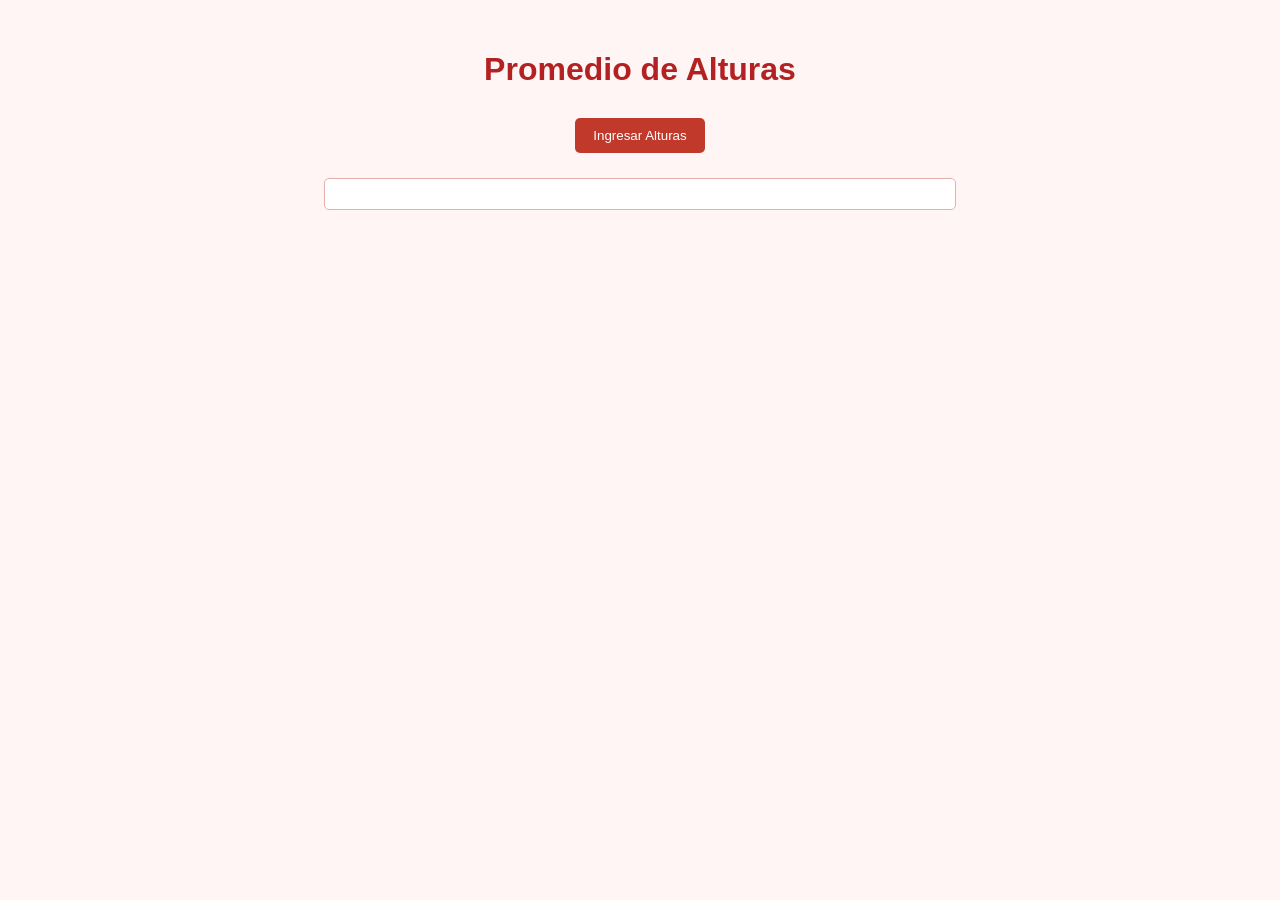
==== INDEX/index1.html @ 1e09b1b6 "." ====
<!DOCTYPE html>
<html lang="es">
<head>
    <meta charset="UTF-8">
    <title>Ejercicio 1</title>
    <link rel="stylesheet" href="../ESTILOS/estilos1.css">
</head>
<body>
    <h1>Promedio de Alturas</h1>

    <button onclick="calcular()">Ingresar Alturas</button>

    <div id="resultado"></div>

    <script src="../SCRIPT/script1.js"></script>
</body>
</html>
---- ESTILOS/estilos1.css ----
body{
    font-family: Arial, sans-serif;
    background-color: #fff5f5;
    text-align: center;
    margin: 0;
    padding: 30px;
}

h1{
    color: #b22222;
    margin-bottom: 25px;
}

h2{
    color: #c0392b;
}

p, label{
    color: #444;
    font-size: 16px;
}

input{
    padding: 10px;
    margin: 5px;
    border: 1px solid #d46a6a;
    border-radius: 5px;
    width: 120px;
}

button{
    background-color: #c0392b;
    color: white;
    border: none;
    padding: 10px 18px;
    margin: 5px;
    border-radius: 5px;
    cursor: pointer;
    transition: 0.3s;
}

button:hover{
    background-color: #a93226;
}

#resultado{
    margin-top: 20px;
    padding: 15px;
    background-color: white;
    border: 1px solid #e6b0aa;
    border-radius: 5px;
    max-width: 600px;
    margin-left: auto;
    margin-right: auto;
}
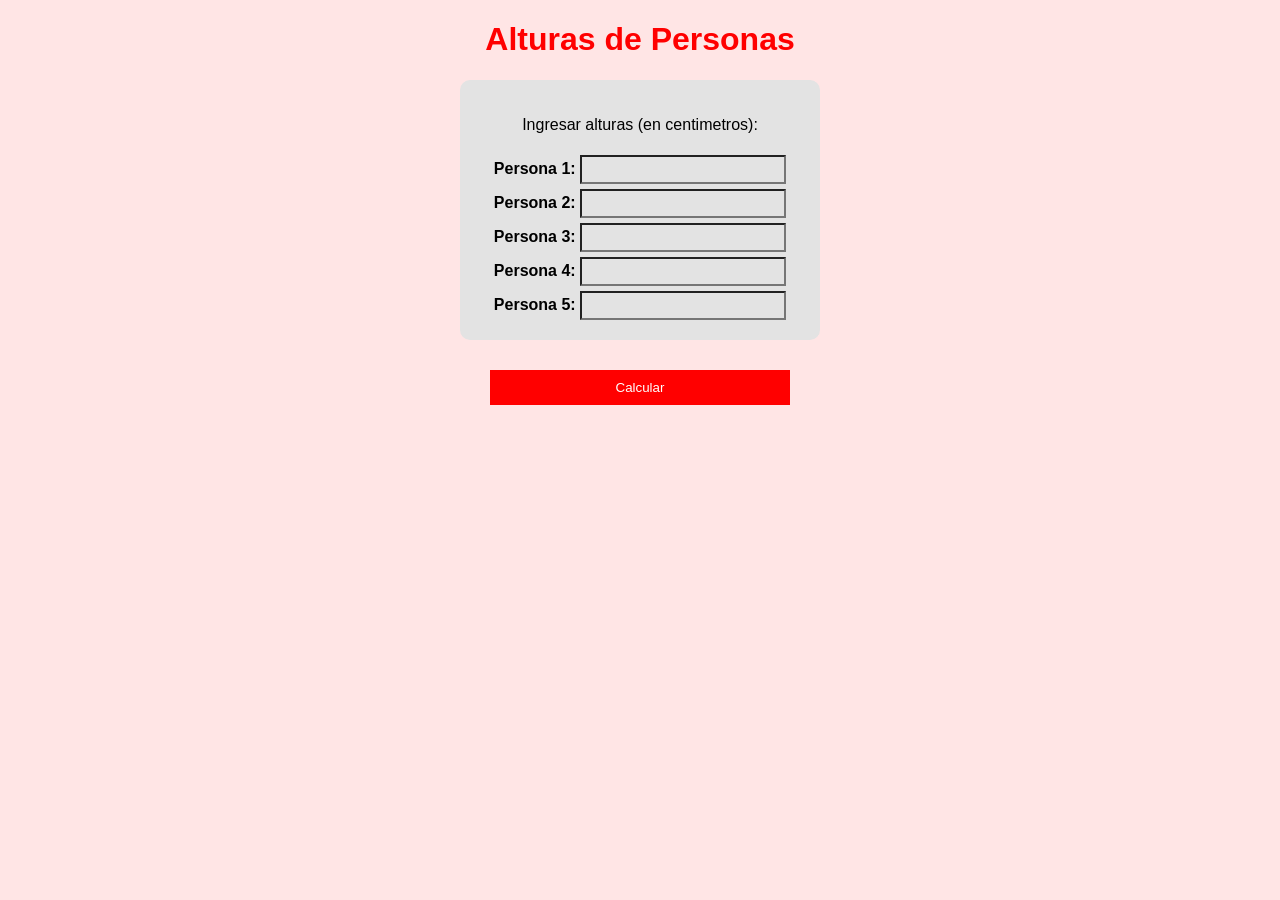
==== commit 834b8a15: "." ====
--- a/INDEX/index1.html
+++ b/INDEX/index1.html
@@ -2,15 +2,33 @@
 <html lang="es">
 <head>
     <meta charset="UTF-8">
-    <title>Ejercicio 1</title>
+    <title>Alturas</title>
     <link rel="stylesheet" href="../ESTILOS/estilos1.css">
 </head>
 <body>
-    <h1>Promedio de Alturas</h1>
 
-    <button onclick="calcular()">Ingresar Alturas</button>
+    <h1>Alturas de Personas</h1>
 
-    <div id="resultado"></div>
+    <div class="contenedor">
+        <p>Ingresar alturas (en centimetros):</p>
+
+        <label for="numero">Persona 1:</label>
+            <input type="number" id="h1">
+        <label for="numero">Persona 2:</label>
+            <input type="number" id="h2">
+        <label for="numero">Persona 3:</label>
+            <input type="number" id="h3">
+        <label for="numero">Persona 4:</label>
+            <input type="number" id="h4">
+        <label for="numero">Persona 5:</label>
+            <input type="number" id="h5">
+    </div>
+
+     <div id="resultado"></div>
+
+        <input type="submit" value="Calcular" onclick="calcular()">
+
+    </div>
 
     <script src="../SCRIPT/script1.js"></script>
 </body>
--- a/ESTILOS/estilos1.css
+++ b/ESTILOS/estilos1.css
@@ -1,55 +1,46 @@
 body{
-    font-family: Arial, sans-serif;
-    background-color: #fff5f5;
+    font-family: Arial;
+    background-color: #ffe5e5;
     text-align: center;
-    margin: 0;
-    padding: 30px;
 }
 
 h1{
-    color: #b22222;
-    margin-bottom: 25px;
+    color: red;
 }
 
-h2{
-    color: #c0392b;
+.contenedor{
+    background-color: rgb(227, 227, 227);
+    width: 320px;
+    margin: auto;
+    padding: 20px;
+    border-radius: 10px;
 }
 
-p, label{
-    color: #444;
-    font-size: 16px;
+label{
+    display: inline-block;
+    margin-top: 10px;
+    font-weight: bold;
 }
 
-input{
-    padding: 10px;
-    margin: 5px;
-    border: 1px solid #d46a6a;
-    border-radius: 5px;
-    width: 120px;
+input[type="number"]{
+    width: 60%;
+    background-color: rgb(227, 227, 227);
+    padding: 5px;
+    margin-top: 5px;
 }
 
-button{
-    background-color: #c0392b;
+
+input[type="submit"]{
+    background-color: red;
     color: white;
     border: none;
-    padding: 10px 18px;
-    margin: 5px;
-    border-radius: 5px;
+    padding: 10px;
+    margin-top: 15px;
     cursor: pointer;
-    transition: 0.3s;
+    width: 300px;
 }
 
-button:hover{
-    background-color: #a93226;
-}
-
-#resultado{
-    margin-top: 20px;
-    padding: 15px;
-    background-color: white;
-    border: 1px solid #e6b0aa;
-    border-radius: 5px;
-    max-width: 600px;
-    margin-left: auto;
-    margin-right: auto;
+#resultado {
+    margin-top: 15px;
+    font-weight: bold;
 }
